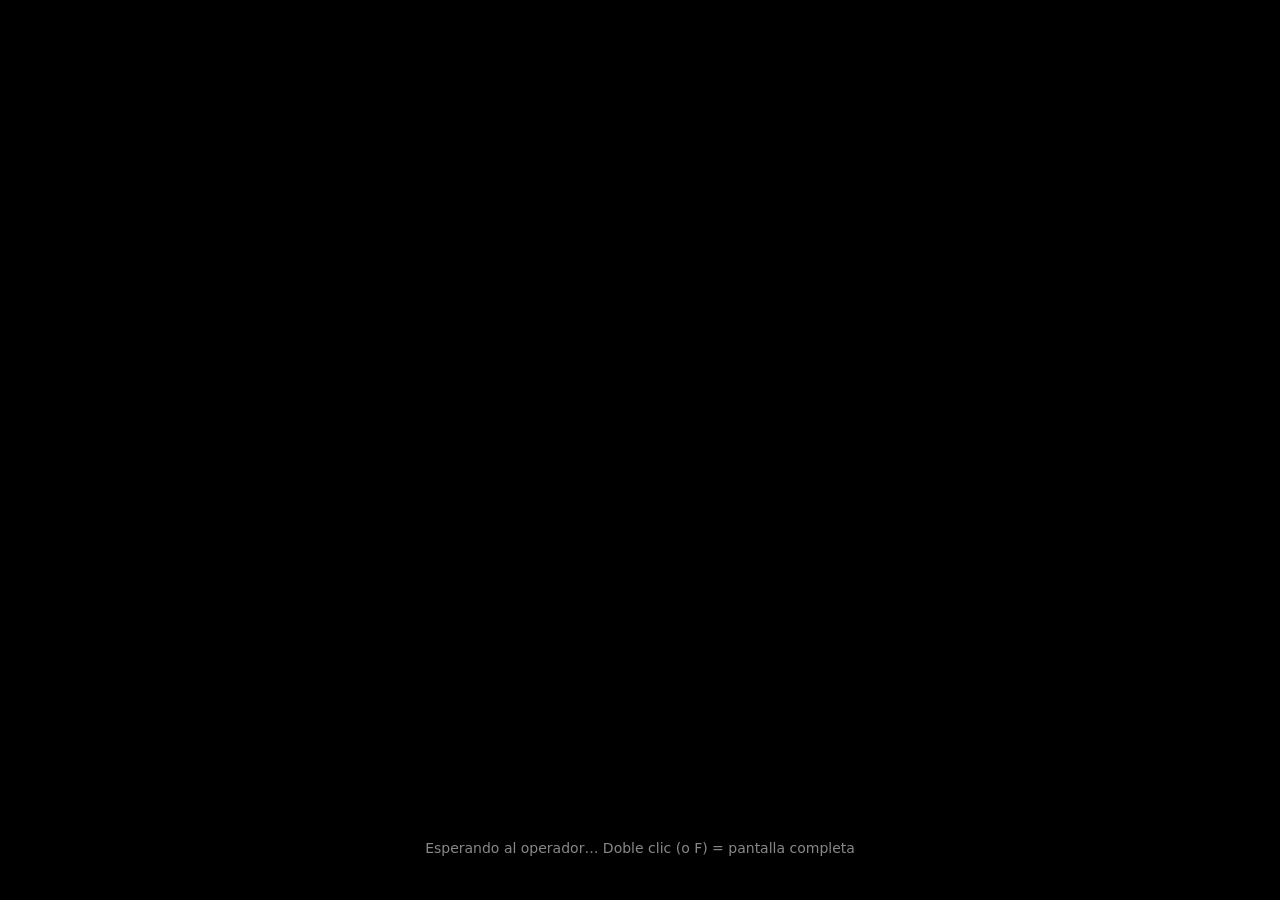
==== salida.html @ 2a0055cb "Add files via upload" ====
<!DOCTYPE html>
<html lang="es">
<head>
  <meta charset="utf-8">
  <meta name="viewport" content="width=device-width, initial-scale=1">
  <title>Alabanza · Proyección</title>
  <link rel="icon" href="logo_app.jpg">
  <link rel="stylesheet" href="proyeccion.css">
  <style>
    /* Ventana limpia: sin márgenes, sin barras de desplazamiento */
    html, body { margin: 0; height: 100%; background: #000; overflow: hidden; }
    #out { position: fixed; inset: 0; }
    body.cursor-hide, body.cursor-hide * { cursor: none; }
    #hint {
      position: fixed; left: 50%; bottom: 4%; transform: translateX(-50%); z-index: 5;
      font: 14px system-ui, sans-serif; color: #888; background: rgba(0,0,0,.55); padding: 8px 14px; border-radius: 999px;
      transition: opacity .6s ease; pointer-events: none; text-align: center;
    }
    #hint.off { opacity: 0; }
  </style>
</head>
<body>
  <!--
    Esta página es la SALIDA. No tiene botones: todo lo controla la consola del operador (index.html > Proyección).
      salida.html                 Pantalla de proyección (arrástrala al proyector; F11, doble clic o F = pantalla completa)
      salida.html?modo=lower      Lower Third para OBS: fondo transparente o croma, texto en el tercio inferior
      salida.html?modo=escenario  Vista de escenario: letra actual, siguiente y reloj
  -->
  <div id="out"></div>
  <div id="hint">Esperando al operador… Doble clic (o F) = pantalla completa</div>

  <script src="proy-core.js"></script>
  <script src="proy-render.js"></script>
  <script>
    (function () {
      'use strict';
      var params = new URLSearchParams(location.search);
      var m = params.get('modo');
      var mode = (m === 'lower' || m === 'escenario') ? m : 'pantalla';
      document.title = 'Alabanza · ' + (mode === 'lower' ? 'Lower Third' : mode === 'escenario' ? 'Escenario' : 'Proyección');

      // Lower Third: toda la página transparente (OBS la captura sin fondo)
      if (mode === 'lower') document.documentElement.style.background = document.body.style.background = 'transparent';

      var hint = document.getElementById('hint');
      if (mode === 'lower') hint.style.display = 'none';

      var ch = Proy.channel();
      var r = Proy.Render.mount(document.getElementById('out'), {
        mode: mode,
        onAudioBlocked: function () { ch.send({ t: 'audio-blocked' }); }
      });

      // Cada mensaje trae el estado completo; se ignoran los que lleguen viejos o repetidos
      var lastTs = 0, got = false;
      function apply(s) {
        if (!s || s.ts < lastTs) return;
        lastTs = s.ts;
        r.update(s);
        if (!got) { got = true; hint.classList.add('off'); }
      }
      apply(ch.loadState());                       // si se abre tarde, muestra lo último que se proyectó
      ch.on(function (msg) { if (msg && msg.t === 'state') apply(msg.s); });

      // Avisa al operador que esta salida está abierta (y le pide el estado actual)
      var id = Math.random().toString(36).slice(2);
      function hello() { ch.send({ t: 'hello', id: id, mode: mode }); }
      hello();
      setInterval(hello, 3000);

      // Pantalla completa: doble clic, F o F11
      function toggleFs() {
        if (!document.fullscreenElement) { if (document.documentElement.requestFullscreen) document.documentElement.requestFullscreen().catch(function () {}); }
        else document.exitFullscreen();
      }
      addEventListener('dblclick', toggleFs);
      addEventListener('keydown', function (e) { if (e.key === 'f' || e.key === 'F') toggleFs(); });

      // El cursor se oculta solo a los 2 s sin moverlo
      var t = null;
      function wake() { document.body.classList.remove('cursor-hide'); clearTimeout(t); t = setTimeout(function () { document.body.classList.add('cursor-hide'); }, 2000); }
      addEventListener('mousemove', wake); wake();
    })();
  </script>
</body>
</html>
---- proyeccion.css ----
/* ============================================================
   PROYECCION.CSS
   1) Salida (pantalla, lower third, escenario): la usan salida.html y los monitores del operador
   2) Consola del operador (vista "Proyección" de la app)
   ============================================================ */

/* ---------- 1) Salida ---------- */
.pr-root {
  position: relative; overflow: hidden; width: 100%; height: 100%;
  background: #000; color: #fff; container-type: size;
  font-family: var(--pr-font, system-ui, -apple-system, "Segoe UI", Roboto, Arial, sans-serif);
}
.pr-bg { position: absolute; inset: 0; transition: filter .3s ease; }
.pr-bgl { position: absolute; inset: 0; opacity: 0; transition: opacity .6s ease; background-size: cover; background-position: center; background-repeat: no-repeat; }
.pr-bgl.on { opacity: 1; }
.pr-bgl video { width: 100%; height: 100%; object-fit: cover; display: block; }
.pr-dim { position: absolute; inset: 0; background: #000; opacity: 0; pointer-events: none; transition: opacity .3s ease; }

/* Capa de texto: dos capas que se funden entre diapositivas. El tamaño de letra lo calcula JS para que quepa. */
.pr-txt {
  position: absolute; inset: 7% 8%; display: flex; align-items: center; justify-content: center;
  opacity: 0; transition: opacity .3s ease;
  font-weight: var(--pr-weight, 700); color: var(--pr-color, #fff); text-align: var(--pr-align, center);
  text-shadow: var(--pr-shadow, none); text-transform: var(--pr-upper, none); line-height: 1.22;
}
.pr-txt.on { opacity: 1; }
.pr-in { width: 100%; }
.pr-vtext p { margin: 0; }
.pr-vref { font-size: .5em; font-weight: 600; opacity: .85; margin-top: .4em; letter-spacing: .02em; }
.pr-bible.pr-two.pr-stack .pr-ver + .pr-ver { margin-top: .7em; padding-top: .5em; border-top: 1px solid rgba(255,255,255,.28); }
.pr-bible.pr-two.pr-split { display: grid; grid-template-columns: 1fr 1fr; gap: 4%; align-items: start; }
.pr-bible.pr-two.pr-split .pr-ver + .pr-ver { border-left: 1px solid rgba(255,255,255,.28); padding-left: 4%; }

.pr-logo { position: absolute; inset: 0; background: #000; display: flex; align-items: center; justify-content: center; opacity: 0; transition: opacity .5s ease; pointer-events: none; }
.pr-logo.on { opacity: 1; }
.pr-logo img { max-width: 70%; max-height: 70%; object-fit: contain; }

.pr-cd { position: absolute; inset: 0; display: flex; flex-direction: column; align-items: center; justify-content: center; gap: 2cqmin; background: rgba(0,0,0,.72); opacity: 0; transition: opacity .4s ease; pointer-events: none; }
.pr-cd.on { opacity: 1; }
.pr-cd-l { font-size: 6cqmin; font-weight: 600; opacity: .9; text-shadow: 0 .05em .15em rgba(0,0,0,.8); }
.pr-cd-t { font-size: 26cqmin; font-weight: 800; font-variant-numeric: tabular-nums; line-height: 1; text-shadow: 0 .04em .12em rgba(0,0,0,.8); }

/* Pantalla negra: transición suave */
.pr-black { position: absolute; inset: 0; background: #000; opacity: 0; transition: opacity .7s ease; pointer-events: none; }
.pr-black.on { opacity: 1; }

/* Lower third (OBS): fondo transparente o croma; el texto va en el tercio inferior con contorno y sombra */
.pr-lower { background: transparent; }
.pr-lower .pr-bg, .pr-lower .pr-dim, .pr-lower .pr-logo, .pr-lower .pr-cd, .pr-lower .pr-black { display: none; }
.pr-lower .pr-txt {
  inset: auto 6% 5% 6%; height: 30%; align-items: flex-end;
  -webkit-text-stroke: .035em rgba(0,0,0,.9); paint-order: stroke fill;
  text-shadow: 0 .06em .18em rgba(0,0,0,.9), 0 0 .4em rgba(0,0,0,.7);
}

/* Vista de escenario: fondo negro, letras grandes, diapositiva actual, siguiente y reloj */
.pr-escenario { background: #000; color: #fff; display: grid; grid-template-rows: auto 1fr 27%; gap: 2cqmin; padding: 2.5cqmin 4cqmin; }
.ps-top { display: flex; justify-content: space-between; align-items: center; gap: 2cqmin; font-size: 4.5cqmin; color: #9a9a9a; }
.ps-badge { color: #ff5d5d; font-weight: 700; letter-spacing: .05em; min-width: 20cqmin; }
.ps-cd { flex: 1; text-align: center; color: #ffd166; font-variant-numeric: tabular-nums; }
.ps-clock { color: #fff; font-variant-numeric: tabular-nums; font-weight: 600; }
.ps-cur { display: flex; flex-direction: column; min-height: 0; }
.ps-lab { font-size: 3.6cqmin; color: #bbb; border-left: 1cqmin solid transparent; padding-left: 1.6cqmin; margin-bottom: 1.2cqmin; }
.ps-body, .ps-nbody { flex: 1; min-height: 0; display: flex; align-items: center; justify-content: center; text-align: center; line-height: 1.2; }
.ps-body { font-weight: 700; }
.ps-nxt { border-top: 1px solid #333; padding-top: 1.5cqmin; display: flex; flex-direction: column; min-height: 0; color: #9a9a9a; }
.ps-nlab { font-size: 3cqmin; letter-spacing: .15em; margin-bottom: .6cqmin; }
.ps-nbody { font-weight: 600; }
.ps-msg { position: absolute; left: 0; right: 0; bottom: 0; background: #b42318; color: #fff; text-align: center; font-size: 5cqmin; font-weight: 700; padding: 1.2cqmin; display: none; }

/* ---------- 2) Consola del operador ---------- */
@media (min-width: 900px) {
  body.on-projection .shell { max-width: none; padding-right: 24px; }
  body.on-projection .content, body.on-projection .topbar { max-width: none; }
}

.pj { display: flex; flex-direction: column; gap: 10px; padding-bottom: 40px; }
.pj button { cursor: pointer; }
.pj-bar, .pj-quick { display: flex; flex-wrap: wrap; align-items: center; gap: 8px; }
.pj-grow { flex: 1; }
.pj-sep { width: 1px; height: 26px; background: var(--line-2); margin: 0 4px; }
.pj-clock { font-size: 22px; font-weight: 700; font-variant-numeric: tabular-nums; min-width: 64px; }
.pj-outs { font-size: 12px; color: var(--muted); border: 1px solid var(--line-2); border-radius: 999px; padding: 5px 11px; }
.pj-outs.on { color: #3fb950; border-color: #3fb950; }

.pj-btn { min-height: 40px; padding: 0 14px; border: 1px solid var(--line-2); border-radius: 10px; background: var(--s1); color: var(--fg); font-weight: 600; font-size: 13px; }
.pj-btn.sm { min-height: 34px; padding: 0 10px; font-size: 12px; }
.pj-btn.block { width: 100%; margin-top: 6px; }
.pj-btn.primary, .pj-btn.on { background: var(--white); color: var(--bg); border-color: var(--white); }
.pj-btn.danger.on { background: #e5484d; border-color: #e5484d; color: #fff; }
.pj-btn.danger { color: #ff6b6b; }
.pj-btn:active { background: var(--s2); }
.pj-btn kbd, .pj-help kbd { font: inherit; font-size: 10px; padding: 1px 5px; border: 1px solid currentColor; border-radius: 4px; opacity: .65; margin-left: 4px; }
.pj-help kbd { margin: 0 1px; }

.pj-in { width: 100%; min-height: 36px; padding: 6px 9px; background: var(--bg); color: var(--fg); border: 1px solid var(--line-2); border-radius: 9px; font: inherit; font-size: 13px; box-sizing: border-box; }
.pj-in.sm { width: 64px; }
textarea.pj-in { resize: vertical; line-height: 1.35; }
input[type="color"].pj-in { padding: 2px; height: 36px; }
.pj-inl, .pj-chk { display: flex; align-items: center; gap: 8px; font-size: 13px; color: var(--muted); }
.pj-chk input { width: 18px; height: 18px; }
.pj-fld { display: flex; flex-direction: column; gap: 4px; font-size: 12px; color: var(--muted); margin-top: 8px; flex: 1; min-width: 0; }
.pj-row { display: flex; gap: 8px; align-items: flex-end; margin-top: 8px; flex-wrap: wrap; }
.pj-row > .pj-in { flex: 1; min-width: 0; }
.pj-grid2 { display: grid; grid-template-columns: 1fr 1fr; gap: 8px; align-items: end; }
.pj-h { font-size: 12px; font-weight: 700; letter-spacing: .06em; text-transform: uppercase; color: var(--muted); margin: 10px 0 6px; display: flex; align-items: center; gap: 8px; justify-content: space-between; }
.pj-h small { text-transform: none; letter-spacing: 0; font-weight: 500; }
.pj-help { font-size: 12px; color: var(--dim); line-height: 1.45; margin: 8px 0 0; }
.pj-help.bad { color: #ff6b6b; }
.pj-empty { font-size: 13px; color: var(--dim); padding: 12px 4px; list-style: none; }

.pj-grid { display: grid; grid-template-columns: 270px minmax(0, 1fr) 350px; gap: 12px; align-items: start; }
@media (max-width: 1150px) { .pj-grid { grid-template-columns: 1fr; } }
.pj-col { background: var(--s1); border: 1px solid var(--line); border-radius: 14px; padding: 12px; min-width: 0; }

/* Orden del servicio */
.pj-items { list-style: none; margin: 10px 0 0; padding: 0; display: flex; flex-direction: column; gap: 5px; max-height: 52vh; overflow: auto; }
.pj-item { display: grid; grid-template-columns: auto 1fr auto; align-items: center; gap: 6px; padding: 7px 8px; border: 1px solid var(--line-2); border-radius: 10px; background: var(--bg); cursor: pointer; }
.pj-item.sel { border-color: var(--fg); }
.pj-item.live { border-color: #e5484d; box-shadow: inset 3px 0 0 #e5484d; }
.pj-item-t { font-size: 13px; font-weight: 600; overflow: hidden; text-overflow: ellipsis; white-space: nowrap; }
.pj-item-n { font-size: 11px; color: var(--dim); display: none; }
.pj-item-b { display: flex; gap: 2px; grid-column: 1 / -1; justify-content: flex-end; opacity: .75; }
.pj-item-b button, .pj-song-b button { min-width: 30px; min-height: 28px; border: 1px solid var(--line-2); border-radius: 7px; background: transparent; color: var(--fg); font-size: 12px; }
.pj-type { font-size: 10px; font-weight: 700; padding: 2px 6px; border-radius: 5px; background: var(--s2); color: var(--muted); text-transform: uppercase; letter-spacing: .04em; }
.pj-type.t-song { color: #6e9bff; } .pj-type.t-bible { color: #2bd4b9; } .pj-type.t-text { color: #ffb224; } .pj-type.t-media { color: #b57edc; }
.pj-add { margin-top: 10px; font-size: 13px; }
.pj-add summary { cursor: pointer; color: var(--muted); padding: 6px 0; }
.pj-add .pj-in { margin-top: 6px; }

/* Monitores */
.pj-mons { display: grid; grid-template-columns: 1fr 1fr; gap: 10px; }
.pj-mon-t { font-size: 11px; font-weight: 700; letter-spacing: .08em; color: var(--muted); margin-bottom: 4px; }
.pj-mon-t.live { color: #e5484d; }
.pj-mon { position: relative; width: 100%; aspect-ratio: 16 / 9; border: 2px solid var(--line-2); border-radius: 8px; overflow: hidden; background: #000; }
.pj-mon.live { border-color: #e5484d; }
.pj-edit { margin-top: 8px; padding: 6px 0; }
.pj-edit .pj-in { margin-bottom: 6px; }

/* Diapositivas */
.pj-slides { display: grid; grid-template-columns: repeat(auto-fill, minmax(200px, 1fr)); gap: 8px; }
.pj-slide { position: relative; text-align: left; display: flex; flex-direction: column; gap: 4px; min-height: 92px; padding: 8px 10px 8px 12px; border: 1px solid var(--line-2); border-left: 6px solid var(--c, #666); border-radius: 10px; background: var(--bg); color: var(--fg); }
.pj-slide.live { outline: 2px solid #e5484d; background: var(--s2); }
.pj-slide.picked { outline: 2px dashed #3fb950; }
.pj-slide-l { font-size: 11px; font-weight: 700; color: var(--c); }
.pj-slide-n { position: absolute; top: 6px; right: 8px; font-size: 10px; color: var(--dim); }
.pj-slide-t { font-size: 13px; line-height: 1.3; white-space: pre-line; display: -webkit-box; -webkit-line-clamp: 4; -webkit-box-orient: vertical; overflow: hidden; }

/* Pestañas y listas de la derecha */
.pj-tabs { display: flex; gap: 4px; flex-wrap: wrap; margin-bottom: 8px; }
.pj-tab { min-height: 34px; padding: 0 10px; border: 1px solid var(--line-2); border-radius: 8px; background: transparent; color: var(--muted); font-size: 12px; font-weight: 600; }
.pj-tab.on { background: var(--white); color: var(--bg); border-color: var(--white); }
.pj-panel[hidden] { display: none; }
.pj-list { list-style: none; margin: 8px 0 0; padding: 0; display: flex; flex-direction: column; gap: 4px; max-height: 50vh; overflow: auto; }
.pj-song { display: flex; align-items: center; gap: 6px; padding: 6px 8px; border: 1px solid var(--line-2); border-radius: 9px; background: var(--bg); cursor: pointer; }
.pj-song-t { flex: 1; min-width: 0; font-size: 13px; overflow: hidden; text-overflow: ellipsis; white-space: nowrap; }
#pj-bible-results .pj-song-t { white-space: normal; display: -webkit-box; -webkit-line-clamp: 3; -webkit-box-orient: vertical; }
.pj-song-b { display: flex; gap: 3px; }
.pj-tag { font-size: 10px; padding: 2px 6px; border-radius: 5px; background: var(--s2); color: var(--muted); font-weight: 700; }
.pj-tag.library { color: #6e9bff; }

/* Media */
.pj-drop { border: 2px dashed var(--line-2); border-radius: 12px; padding: 16px; text-align: center; font-size: 13px; color: var(--muted); }
.pj-drop.over { border-color: var(--fg); background: var(--s2); }
.pj-drop .pj-btn { margin-top: 8px; }
.pj-thumbs { display: grid; grid-template-columns: repeat(auto-fill, minmax(100px, 1fr)); gap: 8px; margin-top: 10px; }
.pj-thumb { border: 1px solid var(--line-2); border-radius: 10px; overflow: hidden; background: var(--bg); }
.pj-thumb-img { position: relative; aspect-ratio: 16 / 9; background: #111 center / cover no-repeat; }
.pj-play { position: absolute; inset: 0; display: flex; align-items: center; justify-content: center; color: #fff; font-size: 20px; text-shadow: 0 1px 6px #000; }
.pj-thumb-n { font-size: 11px; padding: 4px 6px 0; overflow: hidden; text-overflow: ellipsis; white-space: nowrap; }
.pj-thumb-b { display: flex; flex-wrap: wrap; gap: 3px; padding: 4px 5px 6px; }
.pj-thumb-b button { flex: 1; min-width: 40px; min-height: 28px; border: 1px solid var(--line-2); border-radius: 6px; background: transparent; color: var(--fg); font-size: 11px; }
.pj-thumb-b button.on { background: var(--white); color: var(--bg); border-color: var(--white); }

/* Diálogo de canción */
.pj-dlg { width: min(640px, 94vw); border: 1px solid var(--line-2); border-radius: 14px; background: var(--s1); color: var(--fg); padding: 16px; }
.pj-dlg::backdrop { background: rgba(0,0,0,.6); }
.pj-dlg .pj-in { margin-top: 8px; }
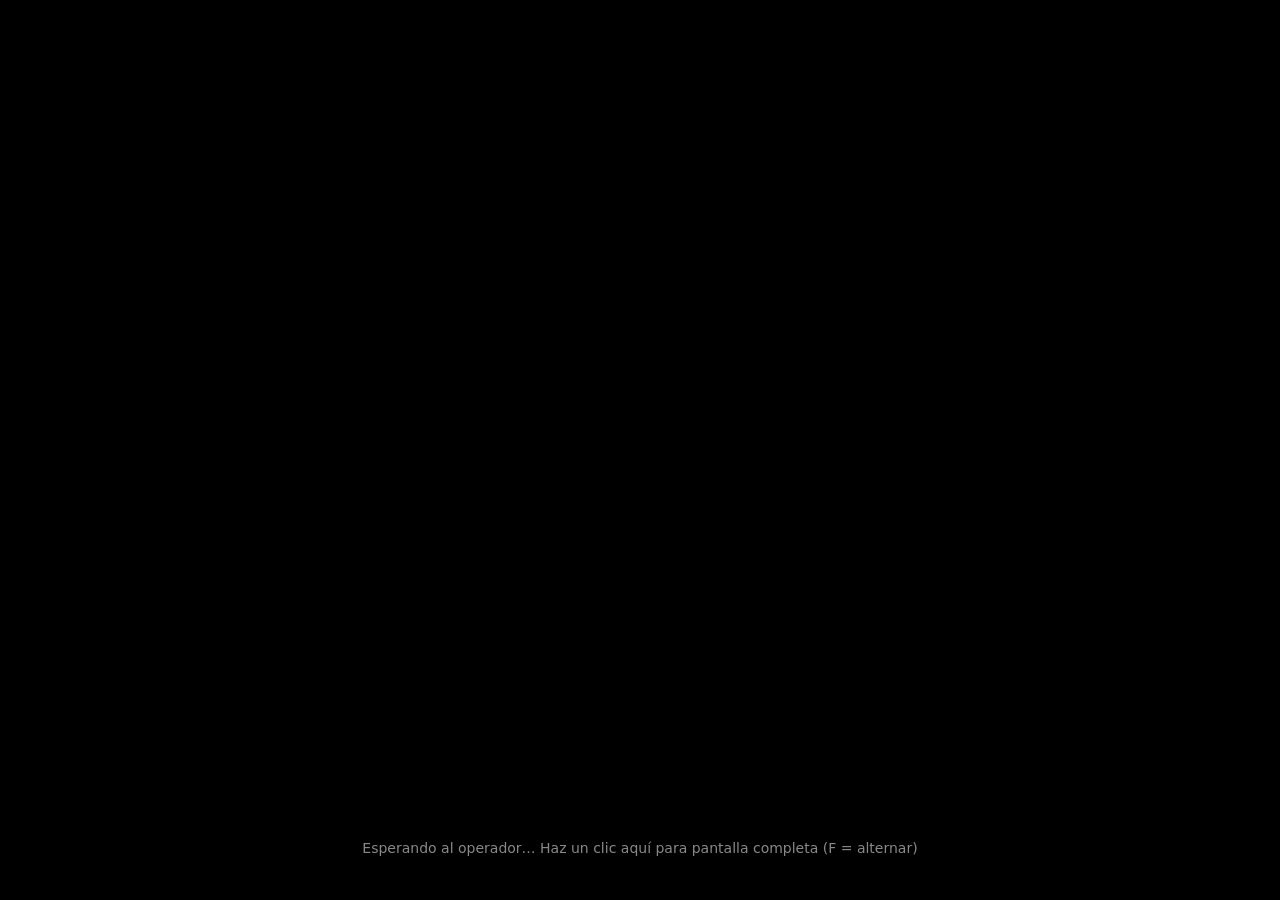
==== commit 655283db: "Update salida.html" ====
--- a/salida.html
+++ b/salida.html
@@ -27,7 +27,7 @@
       salida.html?modo=escenario  Vista de escenario: letra actual, siguiente y reloj
   -->
   <div id="out"></div>
-  <div id="hint">Esperando al operador… Doble clic (o F) = pantalla completa</div>
+  <div id="hint">Esperando al operador… Haz un clic aquí para pantalla completa (F = alternar)</div>
 
   <script src="proy-core.js"></script>
   <script src="proy-render.js"></script>
@@ -68,13 +68,28 @@
       hello();
       setInterval(hello, 3000);
 
-      // Pantalla completa: doble clic, F o F11
-      function toggleFs() {
-        if (!document.fullscreenElement) { if (document.documentElement.requestFullscreen) document.documentElement.requestFullscreen().catch(function () {}); }
-        else document.exitFullscreen();
+      // Pantalla completa: un clic la activa (así se esconde la barra de la ventana). F la alterna; Esc sale.
+      var fsAt = 0;
+      function enterFs() {
+        var el = document.documentElement;
+        if (!document.fullscreenElement && el.requestFullscreen) {
+          fsAt = Date.now();
+          el.requestFullscreen({ navigationUI: 'hide' }).catch(function () { el.requestFullscreen().catch(function () {}); });
+        }
       }
-      addEventListener('dblclick', toggleFs);
+      function toggleFs() { if (!document.fullscreenElement) enterFs(); else document.exitFullscreen(); }
+      addEventListener('click', enterFs);
+      addEventListener('dblclick', function () { if (document.fullscreenElement && Date.now() - fsAt > 1200) document.exitFullscreen(); });
       addEventListener('keydown', function (e) { if (e.key === 'f' || e.key === 'F') toggleFs(); });
+      // Si sale de pantalla completa sin querer (y no es el Lower Third), avisa: un clic la vuelve a poner
+      document.addEventListener('fullscreenchange', function () {
+        if (mode === 'lower') return;
+        if (!document.fullscreenElement) {
+          hint.textContent = 'Un clic = pantalla completa';
+          hint.classList.remove('off');
+          setTimeout(function () { if (!document.fullscreenElement) hint.classList.add('off'); }, 6000);
+        }
+      });
 
       // El cursor se oculta solo a los 2 s sin moverlo
       var t = null;
--- a/proyeccion.css
+++ b/proyeccion.css
@@ -77,6 +77,8 @@
 .pj { display: flex; flex-direction: column; gap: 10px; padding-bottom: 40px; }
 .pj button { cursor: pointer; }
 .pj-bar, .pj-quick { display: flex; flex-wrap: wrap; align-items: center; gap: 8px; }
+.pj-quick #pj-cd-label { flex: 1 1 140px; min-width: 120px; width: auto; }
+@media (max-width: 599px) { .pj-sep { display: none; } .pj-bar .pj-btn, .pj-quick .pj-btn { flex: 1 1 auto; } .pj-clock { font-size: 18px; } }
 .pj-grow { flex: 1; }
 .pj-sep { width: 1px; height: 26px; background: var(--line-2); margin: 0 4px; }
 .pj-clock { font-size: 22px; font-weight: 700; font-variant-numeric: tabular-nums; min-width: 64px; }
@@ -98,6 +100,8 @@
 textarea.pj-in { resize: vertical; line-height: 1.35; }
 input[type="color"].pj-in { padding: 2px; height: 36px; }
 .pj-inl, .pj-chk { display: flex; align-items: center; gap: 8px; font-size: 13px; color: var(--muted); }
+.pj-inl input[type="range"], .pj-fld input[type="range"] { flex: 1; width: auto; min-width: 90px; }
+.pj-inl output { min-width: 3.2em; text-align: right; font-variant-numeric: tabular-nums; }
 .pj-chk input { width: 18px; height: 18px; }
 .pj-fld { display: flex; flex-direction: column; gap: 4px; font-size: 12px; color: var(--muted); margin-top: 8px; flex: 1; min-width: 0; }
 .pj-row { display: flex; gap: 8px; align-items: flex-end; margin-top: 8px; flex-wrap: wrap; }
@@ -109,9 +113,12 @@
 .pj-help.bad { color: #ff6b6b; }
 .pj-empty { font-size: 13px; color: var(--dim); padding: 12px 4px; list-style: none; }
 
-.pj-grid { display: grid; grid-template-columns: 270px minmax(0, 1fr) 350px; gap: 12px; align-items: start; }
-@media (max-width: 1150px) { .pj-grid { grid-template-columns: 1fr; } }
-.pj-col { background: var(--s1); border: 1px solid var(--line); border-radius: 14px; padding: 12px; min-width: 0; }
+/* Cuadrícula: celular = una columna (primero monitores y diapositivas); laptop = orden + centro, panel abajo; pantalla grande = 3 columnas */
+.pj-grid { display: grid; gap: 12px; align-items: start; grid-template-columns: minmax(0, 1fr); grid-template-areas: "center" "left" "right"; }
+.pj-left { grid-area: left; } .pj-center { grid-area: center; } .pj-right { grid-area: right; }
+@media (min-width: 900px) { .pj-grid { grid-template-columns: 240px minmax(0, 1fr); grid-template-areas: "left center" "right right"; } }
+@media (min-width: 1280px) { .pj-grid { grid-template-columns: 230px minmax(0, 1fr) 310px; grid-template-areas: "left center right"; } }
+.pj-col { background: var(--s1); border: 1px solid var(--line); border-radius: 14px; padding: 12px; min-width: 0; overflow: hidden; }
 
 /* Orden del servicio */
 .pj-items { list-style: none; margin: 10px 0 0; padding: 0; display: flex; flex-direction: column; gap: 5px; max-height: 52vh; overflow: auto; }
@@ -130,19 +137,25 @@
 
 /* Monitores */
 .pj-mons { display: grid; grid-template-columns: 1fr 1fr; gap: 10px; }
+.pj-mons > div { min-width: 0; }
+@media (max-width: 599px) { .pj-mons { grid-template-columns: 1fr; } }
 .pj-mon-t { font-size: 11px; font-weight: 700; letter-spacing: .08em; color: var(--muted); margin-bottom: 4px; }
 .pj-mon-t.live { color: #e5484d; }
+.pj-mon.pr-root { height: auto; }
 .pj-mon { position: relative; width: 100%; aspect-ratio: 16 / 9; border: 2px solid var(--line-2); border-radius: 8px; overflow: hidden; background: #000; }
 .pj-mon.live { border-color: #e5484d; }
 .pj-edit { margin-top: 8px; padding: 6px 0; }
 .pj-edit .pj-in { margin-bottom: 6px; }
 
 /* Diapositivas */
-.pj-slides { display: grid; grid-template-columns: repeat(auto-fill, minmax(200px, 1fr)); gap: 8px; }
+/* Las diapositivas se recorren dentro de su propio cuadro: la página y los monitores se quedan quietos */
+.pj-slides { display: grid; grid-template-columns: repeat(auto-fill, minmax(200px, 1fr)); gap: 8px; max-height: 44vh; overflow-y: auto; overscroll-behavior: contain; padding: 2px 4px 2px 2px; border: 1px solid var(--line); border-radius: 10px; }
+.pj-h-btns { display: flex; gap: 6px; flex-wrap: wrap; }
+@media (max-width: 599px) { .pj-slides { max-height: 36vh; grid-template-columns: 1fr 1fr; } }
 .pj-slide { position: relative; text-align: left; display: flex; flex-direction: column; gap: 4px; min-height: 92px; padding: 8px 10px 8px 12px; border: 1px solid var(--line-2); border-left: 6px solid var(--c, #666); border-radius: 10px; background: var(--bg); color: var(--fg); }
 .pj-slide.live { outline: 2px solid #e5484d; background: var(--s2); }
 .pj-slide.picked { outline: 2px dashed #3fb950; }
-.pj-slide-l { font-size: 11px; font-weight: 700; color: var(--c); }
+.pj-slide-l { font-size: 11px; font-weight: 700; color: var(--c); padding-right: 22px; overflow-wrap: anywhere; }
 .pj-slide-n { position: absolute; top: 6px; right: 8px; font-size: 10px; color: var(--dim); }
 .pj-slide-t { font-size: 13px; line-height: 1.3; white-space: pre-line; display: -webkit-box; -webkit-line-clamp: 4; -webkit-box-orient: vertical; overflow: hidden; }
 
@@ -176,3 +189,10 @@
 .pj-dlg { width: min(640px, 94vw); border: 1px solid var(--line-2); border-radius: 14px; background: var(--s1); color: var(--fg); padding: 16px; }
 .pj-dlg::backdrop { background: rgba(0,0,0,.6); }
 .pj-dlg .pj-in { margin-top: 8px; }
+
+/* Barra de navegación inferior (celular): con 5 botones las etiquetas largas se encimaban */
+@media (max-width: 899px) {
+  .nav-btn { min-width: 0; padding: 0 2px; font-size: 11px; }
+  .nav-btn span { max-width: 100%; overflow: hidden; text-overflow: ellipsis; white-space: nowrap; }
+}
+@media (max-width: 359px) { .nav-btn { font-size: 10px; } }
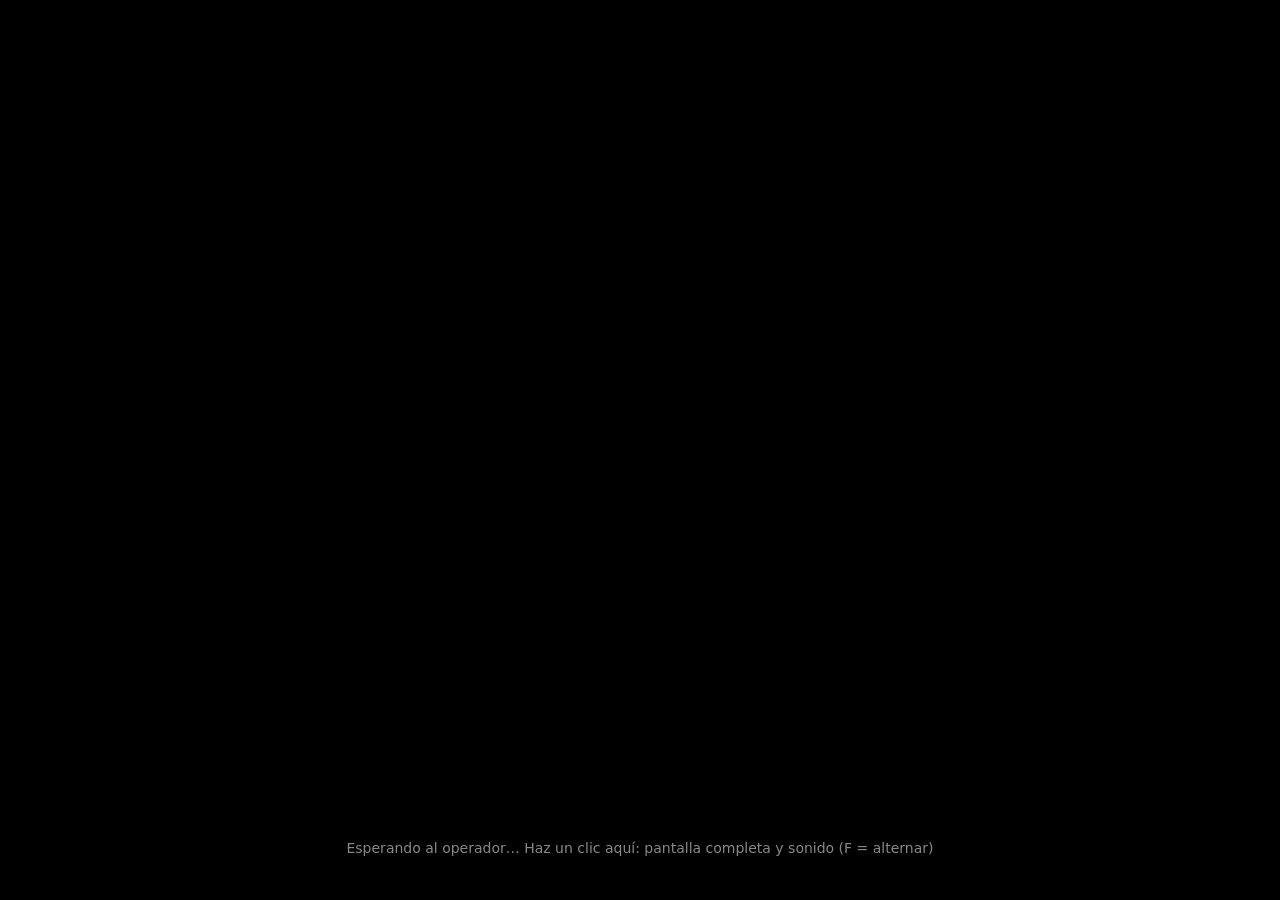
==== commit 6bf24055: "Update salida.html" ====
--- a/salida.html
+++ b/salida.html
@@ -27,7 +27,7 @@
       salida.html?modo=escenario  Vista de escenario: letra actual, siguiente y reloj
   -->
   <div id="out"></div>
-  <div id="hint">Esperando al operador… Haz un clic aquí para pantalla completa (F = alternar)</div>
+  <div id="hint">Esperando al operador… Haz un clic aquí: pantalla completa y sonido (F = alternar)</div>
 
   <script src="proy-core.js"></script>
   <script src="proy-render.js"></script>
@@ -48,6 +48,7 @@
       var ch = Proy.channel();
       var r = Proy.Render.mount(document.getElementById('out'), {
         mode: mode,
+        sound: mode === 'pantalla',
         onAudioBlocked: function () { ch.send({ t: 'audio-blocked' }); }
       });
 
@@ -78,9 +79,9 @@
         }
       }
       function toggleFs() { if (!document.fullscreenElement) enterFs(); else document.exitFullscreen(); }
-      addEventListener('click', enterFs);
+      addEventListener('click', function () { if (Proy.Render.Sound) Proy.Render.Sound.unlock(); enterFs(); });   // el clic también habilita el sonido
       addEventListener('dblclick', function () { if (document.fullscreenElement && Date.now() - fsAt > 1200) document.exitFullscreen(); });
-      addEventListener('keydown', function (e) { if (e.key === 'f' || e.key === 'F') toggleFs(); });
+      addEventListener('keydown', function (e) { if (Proy.Render.Sound) Proy.Render.Sound.unlock(); if (e.key === 'f' || e.key === 'F') toggleFs(); });
       // Si sale de pantalla completa sin querer (y no es el Lower Third), avisa: un clic la vuelve a poner
       document.addEventListener('fullscreenchange', function () {
         if (mode === 'lower') return;
--- a/proyeccion.css
+++ b/proyeccion.css
@@ -39,6 +39,24 @@
 .pr-cd.on { opacity: 1; }
 .pr-cd-l { font-size: 6cqmin; font-weight: 600; opacity: .9; text-shadow: 0 .05em .15em rgba(0,0,0,.8); }
 .pr-cd-t { font-size: 26cqmin; font-weight: 800; font-variant-numeric: tabular-nums; line-height: 1; text-shadow: 0 .04em .12em rgba(0,0,0,.8); }
+
+/* Cuenta regresiva: últimos 10 segundos (opcional) — el número crece, aparece con un "pop" y se desvanece cada segundo */
+.pr-cd.final { background: radial-gradient(circle at center, rgba(0,0,0,.5) 0%, rgba(0,0,0,.92) 80%); gap: 0; }
+.pr-cd.final .pr-cd-l { font-size: 5cqmin; letter-spacing: .22em; text-transform: uppercase; opacity: .85; }
+.pr-cd.final .pr-cd-t { position: relative; font-size: 64cqmin; font-weight: 900; letter-spacing: -.02em; color: #fff; text-shadow: 0 0 5cqmin rgba(255,255,255,.55), 0 .04em .12em rgba(0,0,0,.8); }
+.pr-cd.final.lv-b .pr-cd-t { color: #ffd166; text-shadow: 0 0 6cqmin rgba(255,209,102,.7), 0 .04em .12em rgba(0,0,0,.8); }
+.pr-cd.final.lv-c .pr-cd-t { color: #ff5d5d; text-shadow: 0 0 7cqmin rgba(255,93,93,.8), 0 .04em .12em rgba(0,0,0,.8); }
+.pr-cd.final .pr-cd-t::after { content: ""; position: absolute; left: 50%; top: 50%; width: 46cqmin; height: 46cqmin; margin: -23cqmin 0 0 -23cqmin; border: 1cqmin solid currentColor; border-radius: 50%; opacity: 0; pointer-events: none; }
+.pr-cd.final .pr-cd-t.pop { animation: pr-pop .95s cubic-bezier(.2, .9, .25, 1) both; }
+.pr-cd.final .pr-cd-t.pop::after { animation: pr-ring .95s ease-out both; }
+@keyframes pr-pop {
+  0% { transform: scale(1.7); opacity: 0; filter: blur(1.2cqmin); }
+  16% { transform: scale(1); opacity: 1; filter: blur(0); }
+  68% { transform: scale(.96); opacity: 1; }
+  100% { transform: scale(.72); opacity: 0; }
+}
+@keyframes pr-ring { 0% { transform: scale(.55); opacity: .75; } 100% { transform: scale(1.6); opacity: 0; } }
+.ps-cd.ps-cd-final { color: #ff5d5d; font-weight: 800; font-size: 7cqmin; }
 
 /* Pantalla negra: transición suave */
 .pr-black { position: absolute; inset: 0; background: #000; opacity: 0; transition: opacity .7s ease; pointer-events: none; }
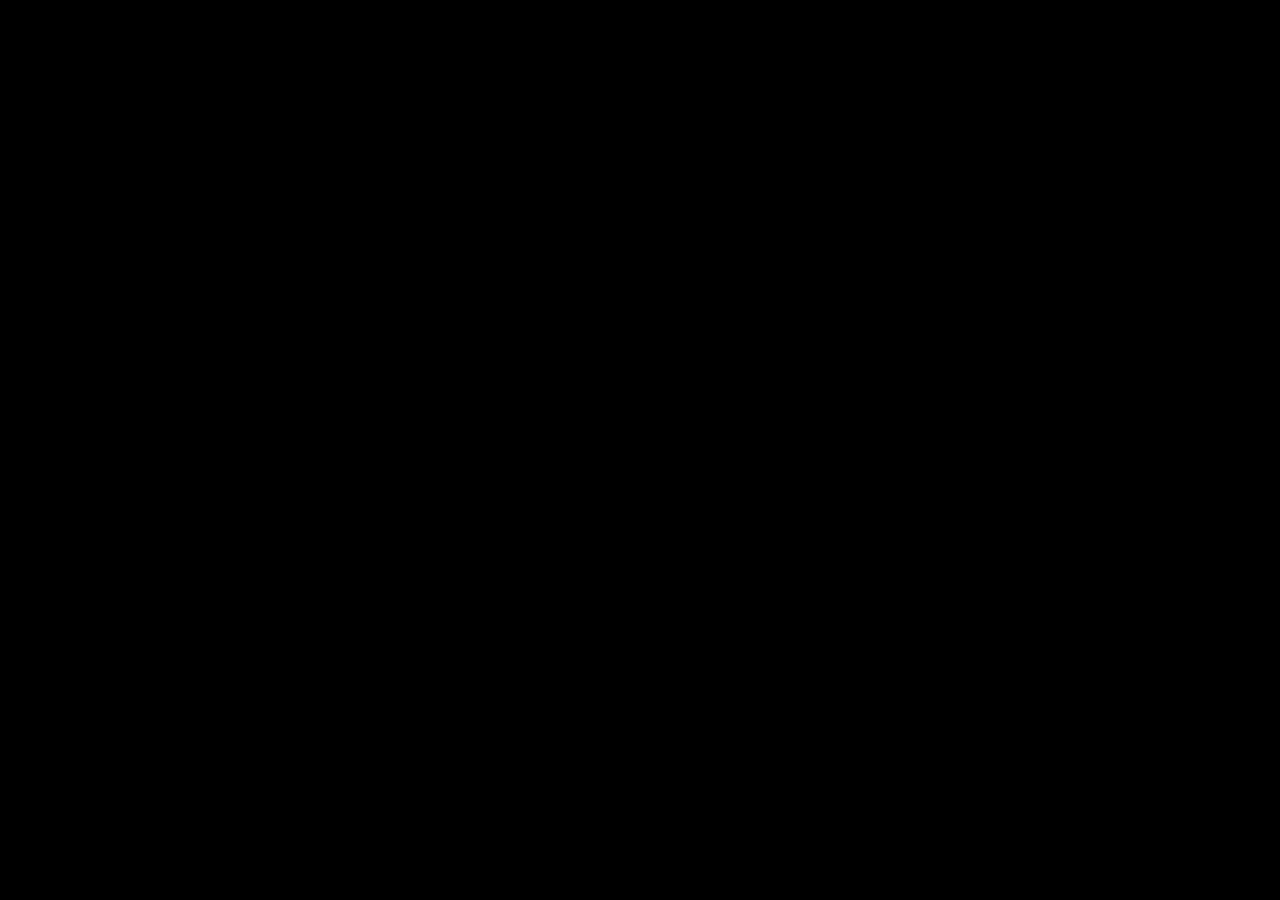
==== commit a512d2ba: "Update salida.html" ====
--- a/salida.html
+++ b/salida.html
@@ -17,6 +17,7 @@
       transition: opacity .6s ease; pointer-events: none; text-align: center;
     }
     #hint.off { opacity: 0; }
+    #hint { display: none; }   /* sin avisos en pantalla */
   </style>
 </head>
 <body>
@@ -82,16 +83,6 @@
       addEventListener('click', function () { if (Proy.Render.Sound) Proy.Render.Sound.unlock(); enterFs(); });   // el clic también habilita el sonido
       addEventListener('dblclick', function () { if (document.fullscreenElement && Date.now() - fsAt > 1200) document.exitFullscreen(); });
       addEventListener('keydown', function (e) { if (Proy.Render.Sound) Proy.Render.Sound.unlock(); if (e.key === 'f' || e.key === 'F') toggleFs(); });
-      // Si sale de pantalla completa sin querer (y no es el Lower Third), avisa: un clic la vuelve a poner
-      document.addEventListener('fullscreenchange', function () {
-        if (mode === 'lower') return;
-        if (!document.fullscreenElement) {
-          hint.textContent = 'Un clic = pantalla completa';
-          hint.classList.remove('off');
-          setTimeout(function () { if (!document.fullscreenElement) hint.classList.add('off'); }, 6000);
-        }
-      });
-
       // El cursor se oculta solo a los 2 s sin moverlo
       var t = null;
       function wake() { document.body.classList.remove('cursor-hide'); clearTimeout(t); t = setTimeout(function () { document.body.classList.add('cursor-hide'); }, 2000); }
